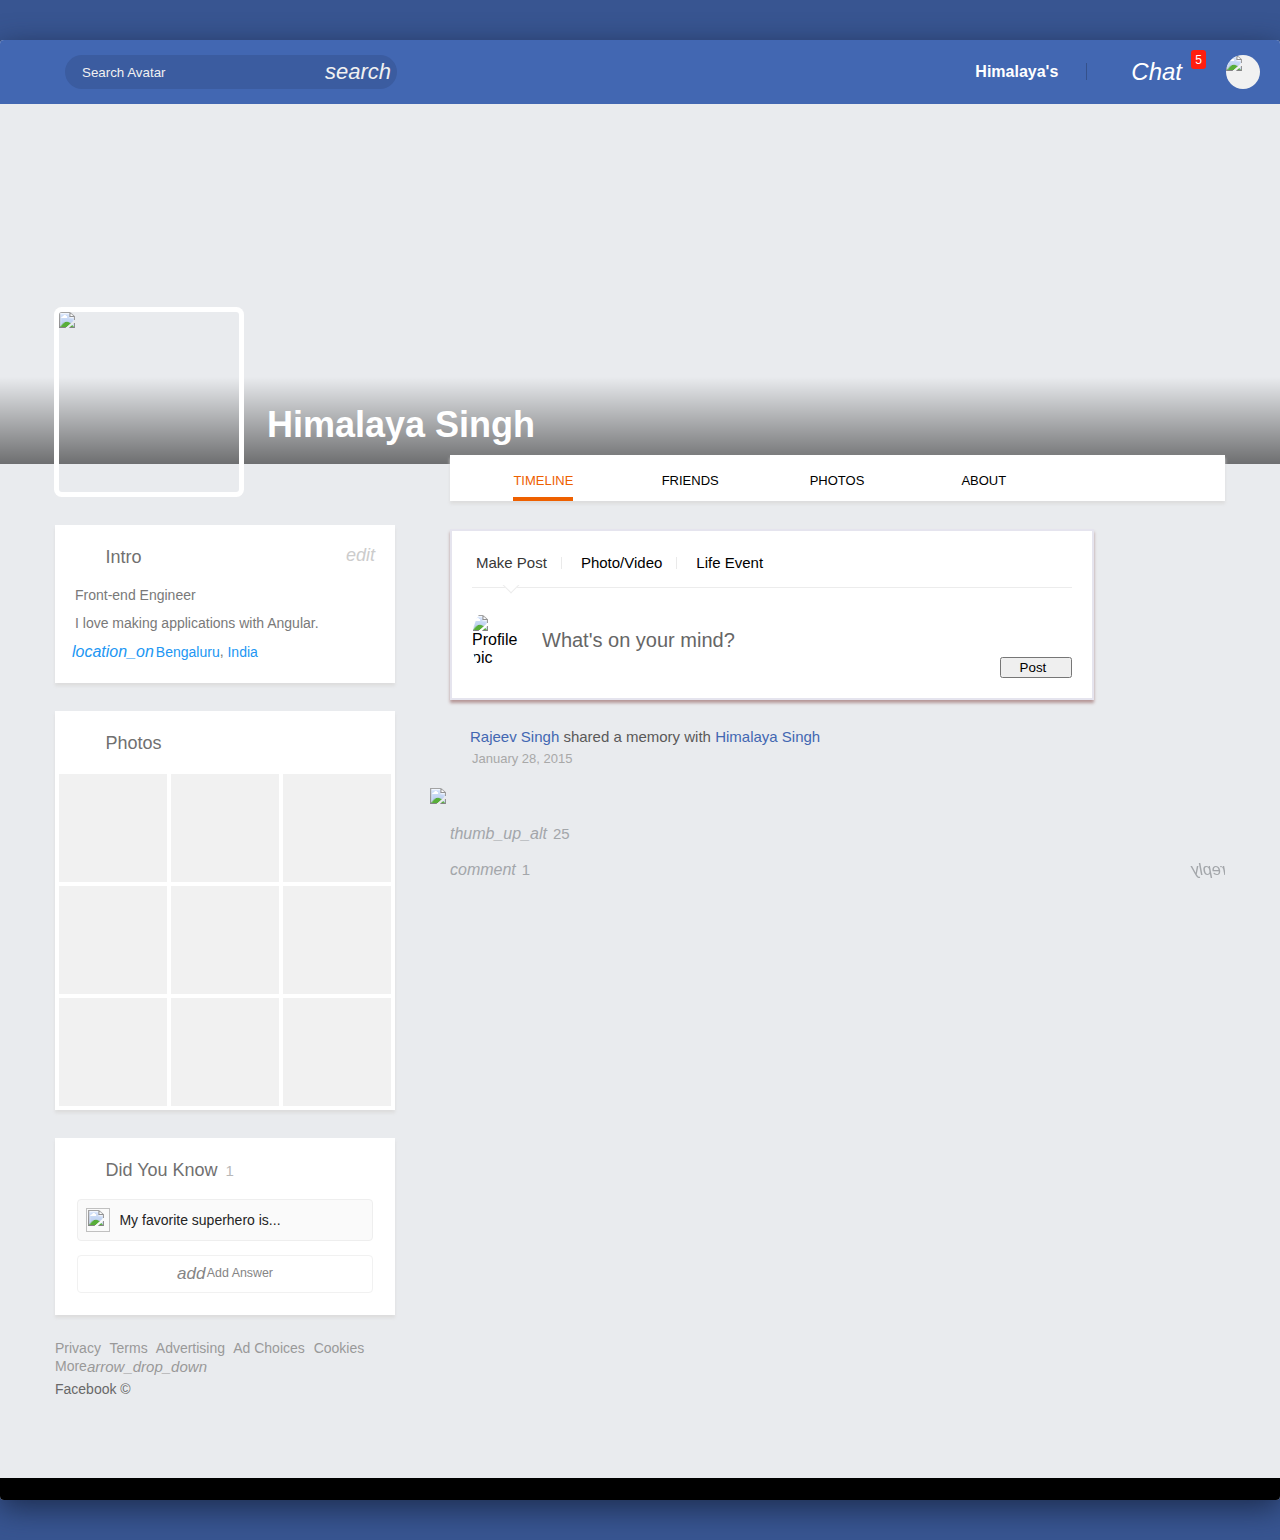
==== Project2Workspace/Project2/target/classes/static/Homeproject2.html @ cdf1c2cd "project2" ====
<!DOCTYPE html>
<html lang="en">
<head>
    <meta charset="UTF-8">
    <meta http-equiv="X-UA-Compatible" content="IE=edge">
    <meta name="viewport" content="width=device-width, initial-scale=1.0">
    <title>Document</title>
    <link rel="stylesheet" href="./Project2.css">
</head>
<body>
    <main>
        
        <header>
            <div class="tb">
                <div class="td" id="logo">
                    <a href="#"><i class="fab fa-facebook-square"></i></a>
                </div>
                <div class="td" id="search-form">
                    <form method="get" action="#">
                        <input type="text" placeholder="Search Avatar">
                        <button type="submit"><i class="material-icons">search</i></button>
                    </form>
                </div>
                <div class="td" id="f-name-l"><span>Himalaya's</span></div>
                <div class="td" id="i-links">
                    <div class="tb">
                        <div class="td" id="m-td">
                            <div class="tb">
                                <span class="td"><i class="material-icons"></i></span>
                                <span class="td"><i class="material-icons">Chat</i></span>
                                <span class="td m-active"><i class="material-icons"></i></span>
                            </div>
                        </div>
                        <div class="td">
                            <a href="#" id="p-link">
                                <img src="https://imagizer.imageshack.com/img921/3072/rqkhIb.jpg">
                            </a>
                        </div>
                    </div>
                </div>
            </div>
        </header>
        <div id="profile-upper">
            <div id="profile-banner-image">
                <img src="https://imagizer.imageshack.com/img921/9628/VIaL8H.jpg" alt="Banner image">
            </div>
            <div id="profile-d">
                <div id="profile-pic">
                    <img src="https://imagizer.imageshack.com/img921/3072/rqkhIb.jpg">
                </div>
                <div id="u-name">Himalaya Singh</div>
                <div class="tb" id="m-btns">
                    
                    
                </div>
                <div id="edit-profile"><i class="material-icons"></i></div>
            </div>
            <div id="black-grd"></div>
        </div>
        <div id="main-content"> 
            <div class="tb">
                <div class="td" id="l-col">
                    <div class="l-cnt">
                        <div class="cnt-label">
                            <i class="l-i" id="l-i-i"></i>
                            <span>Intro</span>
                            <div class="lb-action"><i class="material-icons">edit</i></div>
                        </div>
                        
                        <div id="i-box">
                            <div id="intro-line">Front-end Engineer</div>
                            <div id="u-occ">I love making applications with Angular.</div>
                            <div id="u-loc"><i class="material-icons">location_on</i><a href="#">Bengaluru</a>, <a
                                    href="#">India</a></div>
                        </div>
                    </div>
                    <div class="l-cnt l-mrg">
                        <div class="cnt-label">
                            <i class="l-i" id="l-i-p"></i>
                            <span>Photos</span>
                            <div class="lb-action" id="b-i"><i class="material-icons"></i></div>
                        </div>
                        <div id="photos">
                            <div class="tb">
                                <div class="tr">
                                    <div class="td"></div>
                                    <div class="td"></div>
                                    <div class="td"></div>
                                </div>
                                <div class="tr">
                                    <div class="td"></div>
                                    <div class="td"></div>
                                    <div class="td"></div>
                                </div>
                                <div class="tr">
                                    <div class="td"></div>
                                    <div class="td"></div>
                                    <div class="td"></div>
                                </div>
                            </div>
                        </div>
                    </div>
                    <div class="l-cnt l-mrg">
                        <div class="cnt-label">
                            <i class="l-i" id="l-i-k"></i>
                            <span>Did You Know<i id="k-nm">1</i></span>
                        </div>
                        <div>
                            <div class="q-ad-c">
                                <a href="#" class="q-ad">
                                    <img src="https://imagizer.imageshack.com/img923/1849/4TnLy1.png">
                                    <span>My favorite superhero is...</span>
                                </a>
                            </div>
                            <div class="q-ad-c">
                                <a href="#" class="q-ad" id="add_q">
                                    <i class="material-icons">add</i>
                                    <span>Add Answer</span>
                                </a>
                            </div>
                        </div>
                    </div>
                    <div id="t-box">
                        <a href="#">Privacy</a> <a href="#">Terms</a> <a href="#">Advertising</a> <a href="#">Ad Choices</a>
                        <a href="#">Cookies</a> <span id="t-more">More<i class="material-icons">arrow_drop_down</i></span>
                        <div id="cpy-nt">Facebook &copy; <span id="curr-year"></span></div>
                    </div>
                </div>
                <div class="td" id="m-col">
                    <div class="m-mrg" id="p-tabs">
                        <div class="tb">
                            <div class="td">
                                <div class="tb" id="p-tabs-m">
                                    <div class="td active"><i class="material-icons"></i><span>TIMELINE</span></div>
                                    <div class="td"><i class="material-icons"></i><span>FRIENDS</span></div>
                                    <div class="td"><i class="material-icons"></i><span>PHOTOS</span></div>
                                    <div class="td"><i class="material-icons"></i><span>ABOUT</span></div>
                                    <div class="td"><i class="material-icons"></i><span></span></div>
                                </div>
                            </div>
                            <div class="td" id="p-tab-m"><i class="material-icons"></i></div>
                        </div>
                    </div>
                    <div class="m-mrg" id="composer">
                        <div id="c-tabs-cvr">
                            <div class="tb" id="c-tabs">
                                <div class="td active"><i class="material-icons"></i><span>Make Post</span></div>
                                <div class="td"><i class="material-icons"></i><span>Photo/Video</span></div>
    
                                <div class="td"><i class="material-icons"></i><span>Life Event</span></div>
                            </div>
                        </div>
                        <div id="c-c-main">
                            <div class="tb">
                                <div class="td" id="p-c-i"><img src="https://imagizer.imageshack.com/img921/3072/rqkhIb.jpg"
                                        alt="Profile pic"></div>
                                <div class="td" id="c-inp" method="Post" action= 'http://localhost:2005/AddPost'>
                                    <input type="text" id= "postMessage" placeholder="What's on your mind?">
                                 
                                </div>
                                <br>
                                <br>
                                <br>
                                <input id="submitPost" type="submit" value="Post">
                            </div>
                            
                            <div id="insert_emoji"><i class="material-icons"></i></div>
                        </div>
                    </div>
                    <div>
                        <ul id="postContainer" class="list-group list-group-flush row"></ul>
                                <div class="td p-r-hdr">
                                    <div class="p-u-info">
                                        <a href="#">Rajeev Singh</a> shared a memory with <a href="#">Himalaya Singh</a>
                                    </div>
                                    <div class="p-dt">
                                        <i class="material-icons"></i>
                                        <span>January 28, 2015</span>
                                    </div>
                                </div>
                                <div class="td p-opt"><i class="material-icons"></i></div>
                            </div>
                            <a href="#" class="p-cnt-v">
                                <img src="https://imagizer.imageshack.com/img923/8568/6LwtUa.jpg">
                            </a>
                            <div>
                                <div class="p-acts">
                                    <div class="p-act like"><i class="material-icons">thumb_up_alt</i><span>25</span></div>
                                    <br><br>
                                    <div class="p-act comment"><i class="material-icons">comment</i><span>1</span></div>
                                    
                                    <div class="p-act share"><i class="material-icons">reply</i></div>
                                </div>
                            </div>
                        </div>
                    </div>
                    <div id="loading"><i class="material-icons"></i></div>
                </div>
                <div class="td" id="r-col">
                    
                           
                        </div>
                    </div>
                </div>
            </div>
        </div>
        <div id="device-bar-2"><i class="fab fa-apple"></i></div>
    </main>

<Script type="module" src="PostAndComment.js"  > </Script>
</body>
</html>
---- Project2Workspace/Project2/target/classes/static/Project2.css ----
* {
  outline: none;
}

body {
  margin: 40px 0px;
  background-color: #385591;
}

body,
input,
button {
  font-family: Helvetica;
}

img {
  display: block;
  width: 100%;
  border: 0;
}

.tb {
  display: table;
  width: 100%;
  font: bold;
  color: #000;
}

.tr {
  display: table-row;
}

.td {
  display: table-cell;
  vertical-align: middle;
}

a {
  text-decoration: none;
}

button {
  padding: 0;
  border: 0;
  background-color: transparent;
}

::placeholder {
  color: #f1f1f1;
}

main {
  width: 1280px;
  margin: 0 auto;
  background-color: #e9ebee;
  box-shadow: 0px 8px 30px #1d2d4f;
  border-radius: 4px;
  overflow: hidden;
}

#device-bar-1 {
  text-align: right;
  padding: 6px;
  background-color: #000;
  overflow: hidden;
}

#device-bar-1 button {
  width: 15px;
  height: 15px;
  float: left;
  margin: 6px;
  border-radius: 50%;
  cursor: pointer;
}

#device-bar-1 button:first-child {
  background-color: #f35d5b;
}

#device-bar-1 button:nth-child(2) {
  background-color: #f6bd3a;
}

#device-bar-1 button:last-child {
  background-color: #44cc45;
}

/* Header */
header {
  padding: 15px 20px;
  background-color: #4267b2;
}

#logo {
  width: 30px;
}

#logo a {
  display: block;
}

#logo a i {
  font-size: 34px;
  color: #fff;
}

#search-form form {
  position: relative;
  width: 280px;
  font-size: 16px;
  padding: 8px 15px;
  padding-right: 37px;
  background-color: #3b5ca0;
  border-radius: 20px;
  margin-left: 15px;
}

#search-form form input {
  width: 100%;
  color: #fff;
  border: 0;
  background-color: transparent;
}

#search-form form button {
  position: absolute;
  top: 6px;
  right: 6px;
  color: #f1f1f1;
  height: 22px;
  line-height: 1;
  cursor: pointer;
}

#search-form form button i {
  font-size: 22px;
}

#f-name-l {
  width: 1px;
  color: #fff;
  font-weight: bold;
  white-space: pre;
  padding-right: 20px;
}

#f-name-l span {
  padding-right: 28px;
  border-right: 1px solid #35518b;
}

#i-links {
  width: 1px;
}

#m-td {
  padding-right: 20px;
}

#m-td span {
  position: relative;
  cursor: pointer;
}

#m-td span.m-active:before {
  content: "5";
  position: absolute;
  top: -8px;
  right: 0px;
  color: #fff;
  font-size: 12px;
  padding: 4px 4px 3px 4px;
  background-color: #ff1e0e;
  border-radius: 3px;
  line-height: 1;
}

#i-links i {
  color: #fff;
  font-size: 24px;
  padding: 0px 8px;
  vertical-align: middle;
}

#p-link {
  display: block;
  width: 34px;
  height: 34px;
  background-color: #f1f1f1;
  border-radius: 50%;
  overflow: hidden;
}

#p-link img {
  width: 100%;
}

/* Header finished */

/* Profile image header */
#profile-upper {
  position: relative;
}

#profile-d {
  position: absolute;
  left: 59px;
  bottom: 0px;
  right: 0px;
  height: 180px;
  z-index: 2;
}

#profile-banner-image {
  height: 360px;
  overflow: hidden;
  z-index: 1;
}

#profile-banner-image img {
  width: 100%;
  margin-top: -20%;
}

#profile-pic {
  width: 180px;
  height: 180px;
  border-radius: 3px;
  margin-top: 28px;
  overflow: hidden;
  box-shadow: 0 0 0 5px #fff;
}

#profile-pic img {
  width: 100%;
}

#u-name {
  position: absolute;
  top: 120px;
  left: 208px;
  color: #fff;
  font-size: 36px;
  font-weight: bold;
}

#m-btns {
  position: absolute;
  right: 56px;
  bottom: 20px;
  width: 211px;
}

#m-btns .td {
  padding: 0 8px;
}

.m-btn {
  cursor: pointer;
  color: #0e0e0e;
  font-size: 14px;
  white-space: pre;
  padding: 5px 8px 6px 8px;
  background-color: rgba(255, 255, 255, 0.7);
  border-radius: 2px;
}

.m-btn i {
  font-size: 16px;
  margin-right: 1px;
  vertical-align: middle;
}

.m-btn span {
  position: relative;
  top: 1px;
}

#edit-profile {
  position: absolute;
  right: 20px;
  bottom: 21px;
  line-height: 1;
  cursor: pointer;
}

#edit-profile i {
  display: block;
  color: rgba(255, 255, 255, 0.7);
}

#black-grd {
  position: absolute;
  left: 0px;
  bottom: 0px;
  right: 0px;
  height: 300px;
  background: linear-gradient(rgba(0, 0, 0, 0) 71%, rgba(0, 0, 0, 0.53));
  z-index: 1;
}
/* Profile image header finished */

/* Content area */
#main-content {
  padding: 55px 0px 0px 55px;
}

#l-col,
#m-col,
#r-col {
  vertical-align: top;
}

#l-col {
  width: 340px;
  padding-top: 6px;
}

.l-cnt {
  padding: 20px;
  background-color: #fff;
  box-shadow: 0px 3px 3px #ddd;
}

.l-mrg {
  margin-top: 28px;
}
.l-i {
  display: inline-block;
  width: 24px;
  height: 24px;
  margin-right: 2px;
  background-size: auto;
  background-repeat: no-repeat;
  vertical-align: middle;
}

#l-i-i {
  background-image: url("https://imagizer.imageshack.com/img922/7749/C8tmwX.png");
  background-position: 0 -87px;
}

#l-i-p {
  background-image: url("https://imagizer.imageshack.com/img923/7847/sRapnM.png");
  background-position: 0 0;
}

#l-i-k {
  background-image: url("https://imagizer.imageshack.com/img922/5617/QpPVKn.png");
}

.cnt-label {
  position: relative;
  padding-right: 24px;
  margin-bottom: 15px;
}

.cnt-label span {
  position: relative;
  top: 2px;
  color: #707070;
  font-size: 18px;
}

.lb-action {
  position: absolute;
  top: 0px;
  right: 0px;
  cursor: pointer;
}

.lb-action i {
  display: block;
  color: #ccc;
  font-size: 18px;
}

#b-i i {
  font-size: 24px;
}

#i-box {
  color: #797979;
  font-size: 14px;
  line-height: 1.3;
}

#intro-line {
  margin-top: 17px;
}

#u-occ {
  margin: 10px 0px;
}

#u-occ a {
  color: #2196f3;
}

#u-loc i {
  color: #2196f3;
  font-size: 16px;
  margin-left: -3px;
  margin-right: 2px;
  margin-top: -1px;
  vertical-align: middle;
}

#u-loc a {
  position: relative;
  top: 1px;
  color: #2196f3;
}

#photos {
  padding: 2px;
  margin: 15px -20px -20px -20px;
}

#photos .td {
  width: 33.333%;
  height: 112px;
  border: 2px solid #fff;
  box-sizing: border-box;
  background-color: #f1f1f1;
  background-position: 50% 25%;
  background-size: cover;
}

#photos .tb .tr:nth-child(1) .td:nth-child(1) {
  background-image: url("https://imagizer.imageshack.com/img922/8637/NN4aPj.jpg");
}

#photos .tb .tr:nth-child(1) .td:nth-child(2) {
  background-image: url("https://imagizer.imageshack.com/img923/528/iJy0X5.jpg");
}

#photos .tb .tr:nth-child(1) .td:nth-child(3) {
  background-image: url("https://imagizer.imageshack.com/img923/9781/26phSy.jpg");
}

#photos .tb .tr:nth-child(2) .td:nth-child(1) {
  background-image: url("https://imagizer.imageshack.com/img921/8417/svxO7y.jpg");
}

#photos .tb .tr:nth-child(2) .td:nth-child(2) {
  background-image: url("https://imagizer.imageshack.com/img921/6488/i2Hb4U.jpg");
}

#photos .tb .tr:nth-child(2) .td:nth-child(3) {
  background-image: url("https://imagizer.imageshack.com/img921/2453/J7PICR.jpg");
}

#photos .tb .tr:nth-child(3) .td:nth-child(1) {
  background-image: url("https://imagizer.imageshack.com/img921/3021/8uZZY2.jpg");
}

#photos .tb .tr:nth-child(3) .td:nth-child(2) {
  background-image: url("https://imagizer.imageshack.com/img923/3992/22mL29.jpg");
}

#photos .tb .tr:nth-child(3) .td:nth-child(3) {
  background-image: url("https://imagizer.imageshack.com/img921/2711/JXSt41.jpg");
}

#k-nm {
  color: #b8b8b8;
  font-size: 15px;
  font-style: normal;
  margin-left: 8px;
  cursor: pointer;
}

.q-ad-c {
  padding: 2px;
}

.q-ad {
  display: block;
  padding: 8px;
  border: 1px solid #eeeeee;
  background-color: #fafafa;
  border-radius: 4px;
}

.q-ad img {
  display: inline;
  width: 24px;
  height: 24px;
  margin-right: 5px;
  vertical-align: middle;
}

.q-ad span {
  position: relative;
  top: 1px;
  color: #242424;
  font-size: 14px;
  text-align: center;
}

#add_q {
  color: #858585;
  text-align: center;
  margin-top: 10px;
  background-color: #fff;
  border-color: #f1f1f1;
}

#add_q i {
  font-size: 17px;
  margin-right: -3px;
  vertical-align: middle;
}

#add_q span {
  color: #858585;
  font-size: 12.4px;
  position: relative;
  top: -1px;
}

#t-box {
  font-size: 14px;
  color: #686868;
  padding-top: 24px;
  line-height: 18px;
}

#t-box a {
  margin-right: 5px;
}

#t-box a,
#t-more {
  color: #999;
}

#t-more {
  cursor: pointer;
}

#t-more i {
  font-size: 15px;
  vertical-align: middle;
}

#cpy-nt {
  margin-top: 4px;
}

#m-col {
  padding: 0px 55px;
}

.m-mrg {
  margin-bottom: 28px;
}

#p-tabs {
  position: relative;
  font-size: 13px;
  color: #919191;
  text-align: center;
  padding: 13px 20px;
  margin-top: -64px;
  background-color: #fff;
  box-shadow: 0px 3px 3px #ddd;
  z-index: 3;
}

#p-tabs-m .td {
  width: 16.6666667%;
  cursor: pointer;
}

#p-tabs-m .td.active {
  color: #ee6000;
}

#p-tabs-m span {
  position: relative;
}

#p-tabs-m .td.active span:after {
  content: "";
  position: absolute;
  left: 0px;
  right: 0px;
  bottom: -13px;
  height: 4px;
  background-color: #ee6000;
}

#p-tabs-m .td i {
  display: block;
  font-size: 24px;
  margin-bottom: 5px;
}

#p-tab-m {
  width: 1px;
  color: rgb(247, 247, 247);
  cursor: pointer;
}

#p-tab-m i {
  margin-right: -4px;
}

#composer {
  padding: 20px;
  background-image: url("");

  background-color: white; 
  background-size: 150px;
  width: 600px;
  /* height: 300px; */
  border: 2px solid;
  color: rgb(229, 228, 238);
  box-shadow: 0px 3px 3px rgb(182, 152, 152);
}

#c-tabs-cvr {
  padding-bottom: 12px;
  border-bottom: 1px solid #ececec;
}

#c-tabs {
  width: auto;
  color: black;
  
}

#c-tabs .td {
  position: relative;
  width: 1px;
  padding: 0px 15px;
  white-space: pre;
  cursor: pointer;
}

#c-tabs .td:after {
  content: "";
  position: absolute;
  top: 50%;
  right: 0px;
  width: 1px;
  height: 12px;
  margin-top: -6px;
  background-color: #eaeaea;
}

#c-tabs .td:first-child {
  padding-left: 0px;
}

#c-tabs .td:last-child {
  padding-right: 0;
}

#c-tabs .td:last-child:after {
  display: none;
}

#c-tabs .td span {
  position: relative;
}

#c-tabs .td.active {
  color: #373737;
}

#c-tabs .td.active span:after {
  content: "";
  position: absolute;
  left: 0px;
  right: 0px;
  bottom: -20px;
  width: 10px;
  height: 10px;
  border: 1px solid transparent;
  border-color: transparent #ececec #ececec transparent;
  margin: 0 auto;
  background-color: #fff;
  transform: rotateZ(45deg);
}

#c-tabs .td i {
  font-size: 21px;
  margin-right: 4px;
  vertical-align: middle;
}

#c-tabs .td span {
  position: relative;
  top: 1px;
  font-size: 15px;
}

#c-c-main {
  position: relative;
  padding-top: 15px;
}

#p-c-i {
  width: 50px;
  border-radius: 50%;
  overflow: hidden;
}

#p-c-i img {
  display: block;
  width: 100%;
}

#c-inp {
  padding-left: 20px;
}

#submitPost {
  padding-left: 0px;
  width: 100%;
  color: black;
  font :black;
  

}

#c-inp input {
  width: 100%;
  font-size: 20px;
  border: 0;
  padding: 0;
  margin: 0;
}

#c-c-main input::placeholder {
  color: #666;
}

#insert_emoji {
  position: absolute;
  right: -2px;
  bottom: -10px;
  cursor: pointer;
}

#insert_emoji i {
  display: block;
  color: #ccced6;
  font-size: 21px;
}

.post {
  padding: 20px;
  background-color: rgb(14, 13, 13);
  box-shadow: 0px 3px 3px #ddd;
}

.p-p-pic {
  width: 50px;
  height: 50px;
  border-radius: 50%;
  overflow: hidden;
}

.p-p-pic img {
  width: 100%;
  display: block;
  border: 0;
}

.p-r-hdr {
  vertical-align: top;
  padding-left: 20px;
}

.p-u-info {
  color: #5a5959;
  font-size: 15px;
  margin-bottom: 7px;
}

.p-u-info a {
  color: #4267b2;
}

.p-dt {
  color: #a8a8a8;
  font-size: 13px;
}

.p-dt i {
  font-size: 14px;
  margin-right: 2px;
}

.p-dt span {
  position: relative;
  top: -2px;
}

.p-opt {
  position: relative;
  right: -3px;
  width: 1px;
  color: #ccc;
  cursor: pointer;
  vertical-align: top;
}

.p-cnt-v {
  display: block;
  margin: 20px -20px;
  cursor: pointer;
}

.p-acts {
  overflow: hidden;
}

.p-act {
  width: 24px;
  height: 24px;
  color: #a3a6aa;
  cursor: pointer;
}

.p-act span {
  position: relative;
  top: 1px;
  width: 20px;
  font-size: 15px;
  color: #a3a6aa;
}

.like {
  margin-right: 36px;
}

.like,
.comment {
  width: 50px;
  float: left;
}

.p-act i {
  vertical-align: middle;
}

.like i,
.comment i {
  margin-right: 6px;
}

.share {
  float: right;
  transform: rotateY(180deg);
  margin-right: -1px;
}

#loading {
  text-align: center;
  padding: 40px 0px;
}

#loading i {
  color: #4267b2;
  font-size: 32px;
  display: block;
}
/* Content area finished */

/* Chat bar */
#r-col {
  position: relative;
  width: 150px;
}

#chat-bar {
  position: absolute;
  top: -55px;
  right: 55px;
  bottom: 0px;
  left: 0px;
}

#chat-lb {
  color: #3a5795;
  font-size: 16px;
  text-align: center;
  margin: 23px 0px;
}

#chat-lb i {
  font-size: 18px;
  margin-right: 4px;
  vertical-align: middle;
}

#chat-lb span {
  position: relative;
  top: 2px;
}

.on-ct {
  position: relative;
  width: 50px;
  height: 50px;
  margin: 28px auto 0 auto;
  border-radius: 50%;
}

#cts .on-ct:first-child {
  margin-top: 0px;
}

.on-ct img {
  border-radius: 50%;
}

.on-ct.active:after {
  content: "";
  position: absolute;
  top: 3px;
  right: 2px;
  width: 10px;
  height: 10px;
  background-color: #2ecd18;
  border-radius: 50%;
  box-shadow: 0px 0px 0px 3px #e9ebee;
  z-index: 1;
}

#ct-sett {
  margin-top: 55px;
}

#ct-sett i {
  color: #3a5795;
  padding: 13px;
  background-color: #d8e4ff;
  border-radius: 50%;
  cursor: pointer;
}
/* Chat bar finished */

/* Footer */
#device-bar-2 {
  padding: 9px 0px 13px 0px;
  background-color: #000;
}

#device-bar-2 i {
  display: block;
  width: 40px;
  color: #fff;
  font-size: 40px;
  text-align: center;
  margin: 0 auto;
}
/* Footer finished */
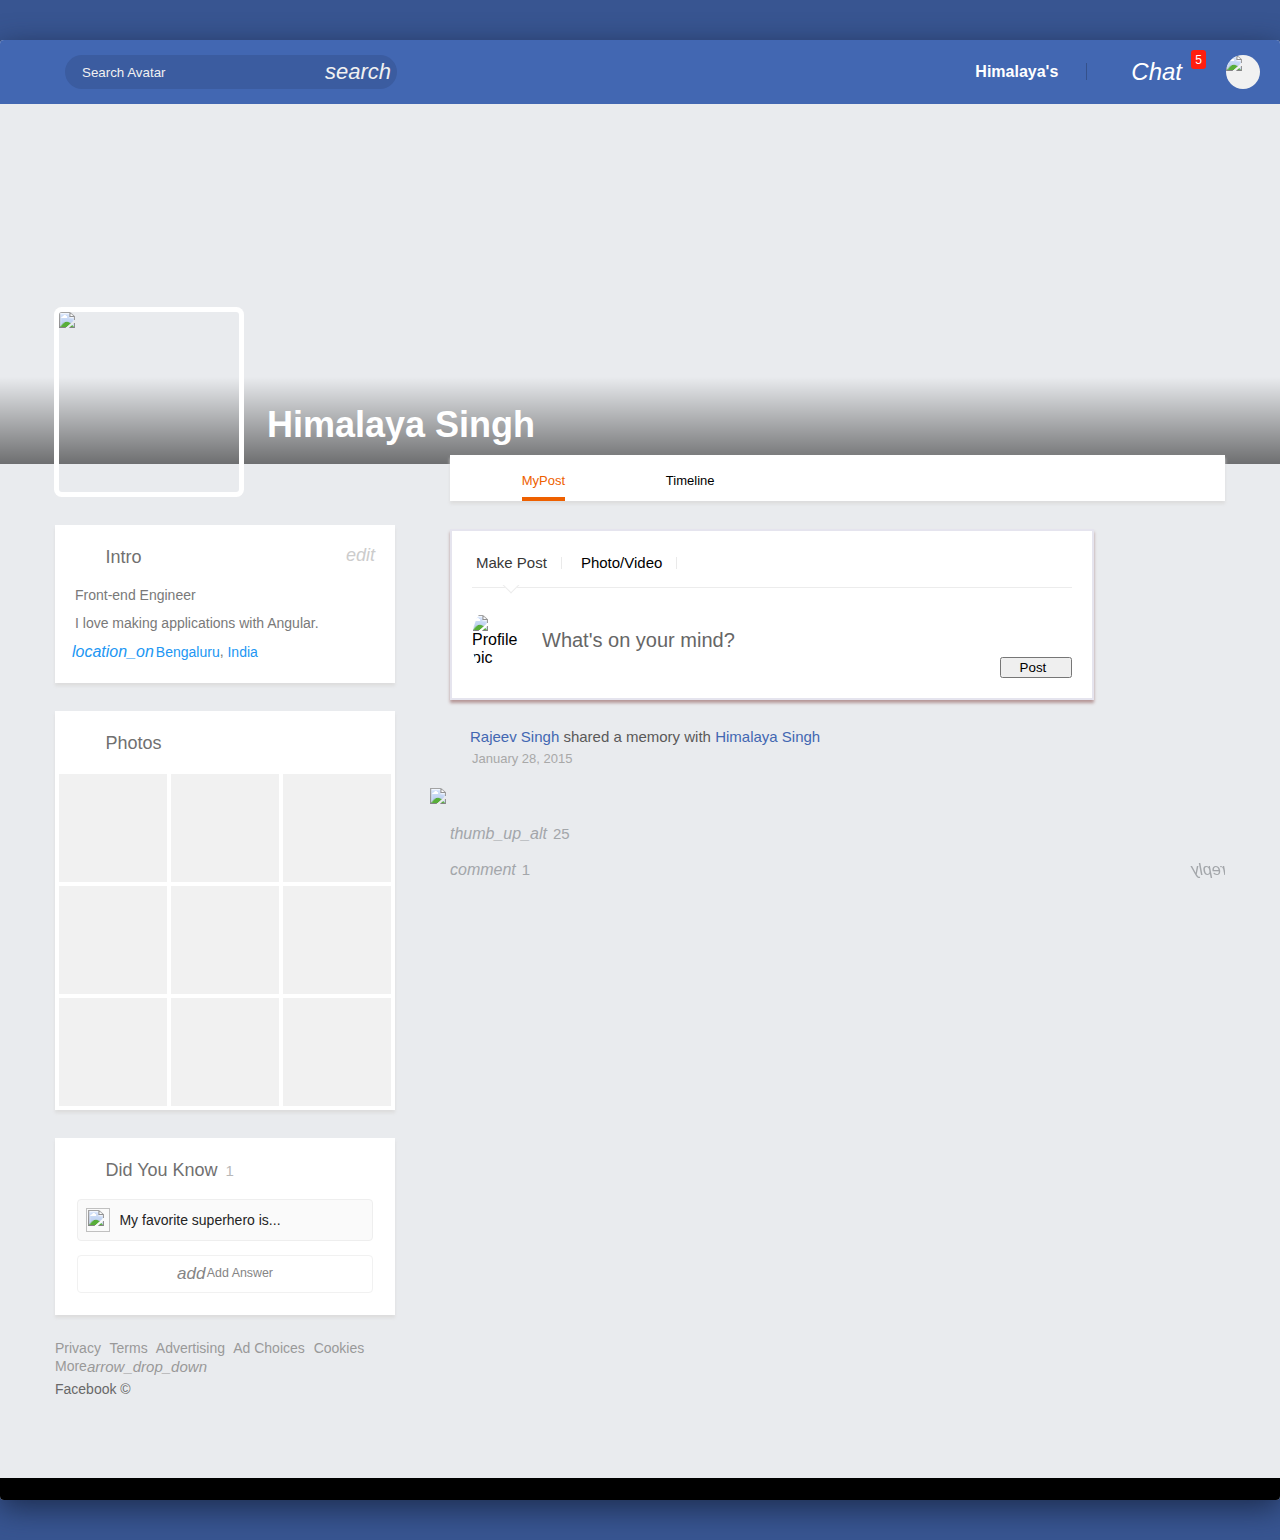
==== commit 015a91dd: "ReadMe" ====
--- a/Project2Workspace/Project2/target/classes/static/Homeproject2.html
+++ b/Project2Workspace/Project2/target/classes/static/Homeproject2.html
@@ -54,7 +54,10 @@
                     
                     
                 </div>
-                <div id="edit-profile"><i class="material-icons"></i></div>
+                <div id="editprofile"><i class="material-icons"></i>
+                
+                </div>
+                
             </div>
             <div id="black-grd"></div>
         </div>
@@ -132,10 +135,10 @@
                         <div class="tb">
                             <div class="td">
                                 <div class="tb" id="p-tabs-m">
-                                    <div class="td active"><i class="material-icons"></i><span>TIMELINE</span></div>
-                                    <div class="td"><i class="material-icons"></i><span>FRIENDS</span></div>
-                                    <div class="td"><i class="material-icons"></i><span>PHOTOS</span></div>
-                                    <div class="td"><i class="material-icons"></i><span>ABOUT</span></div>
+                                    <div class="td active"><i class="material-icons" id="mypost"></i><span>MyPost</span></div>
+                                    <div class="td"><i class="material-icons" id="timeline"></i><span>Timeline</span></div>
+                                    <div class="td"><i class="material-icons"></i><span></span></div>
+                                    <div class="td"><i class="material-icons"></i><span></span></div>
                                     <div class="td"><i class="material-icons"></i><span></span></div>
                                 </div>
                             </div>
@@ -148,7 +151,7 @@
                                 <div class="td active"><i class="material-icons"></i><span>Make Post</span></div>
                                 <div class="td"><i class="material-icons"></i><span>Photo/Video</span></div>
     
-                                <div class="td"><i class="material-icons"></i><span>Life Event</span></div>
+                                <div class="td"><i class="material-icons"></i><span></span></div>
                             </div>
                         </div>
                         <div id="c-c-main">
@@ -208,7 +211,7 @@
         <div id="device-bar-2"><i class="fab fa-apple"></i></div>
     </main>
 
-<Script type="module" src="PostAndComment.js"  > </Script>
+<Script type="module" src= "PostAndComment.js" > </Script>
 </body>
 </html>
 
